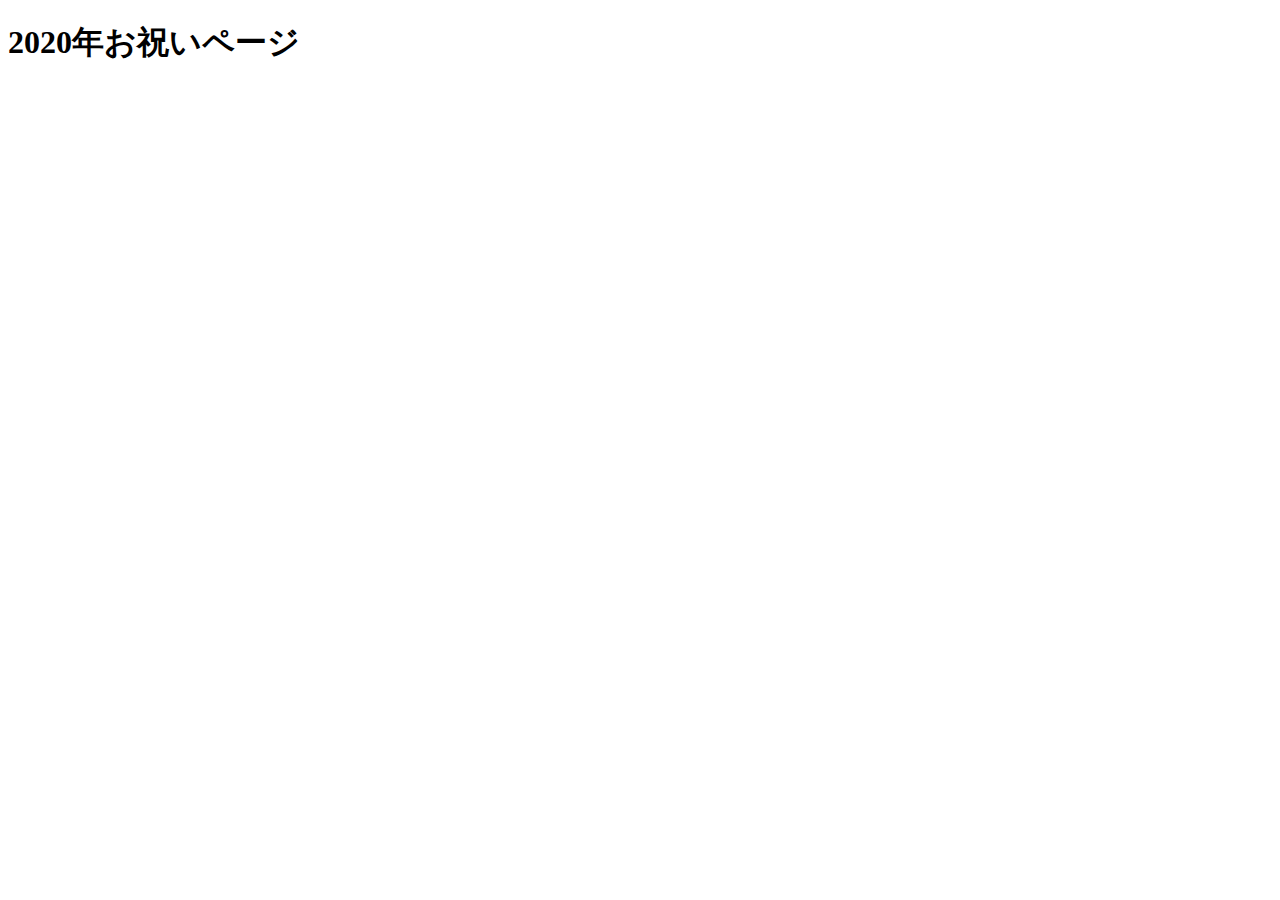
==== index.html @ 62fb99b4 "first commit" ====
<!DOCTYPE html>
<html lang="ja">
<head>
  <meta charset="UTF-8">
  <meta name="viewport" content="width=device-width, initial-scale=1.0">
  <meta http-equiv="X-UA-Compatible" content="ie=edge">
  <title>2020年</title>
</head>
<body>
  <h1>2020年お祝いページ</h1>
</body>
</html>
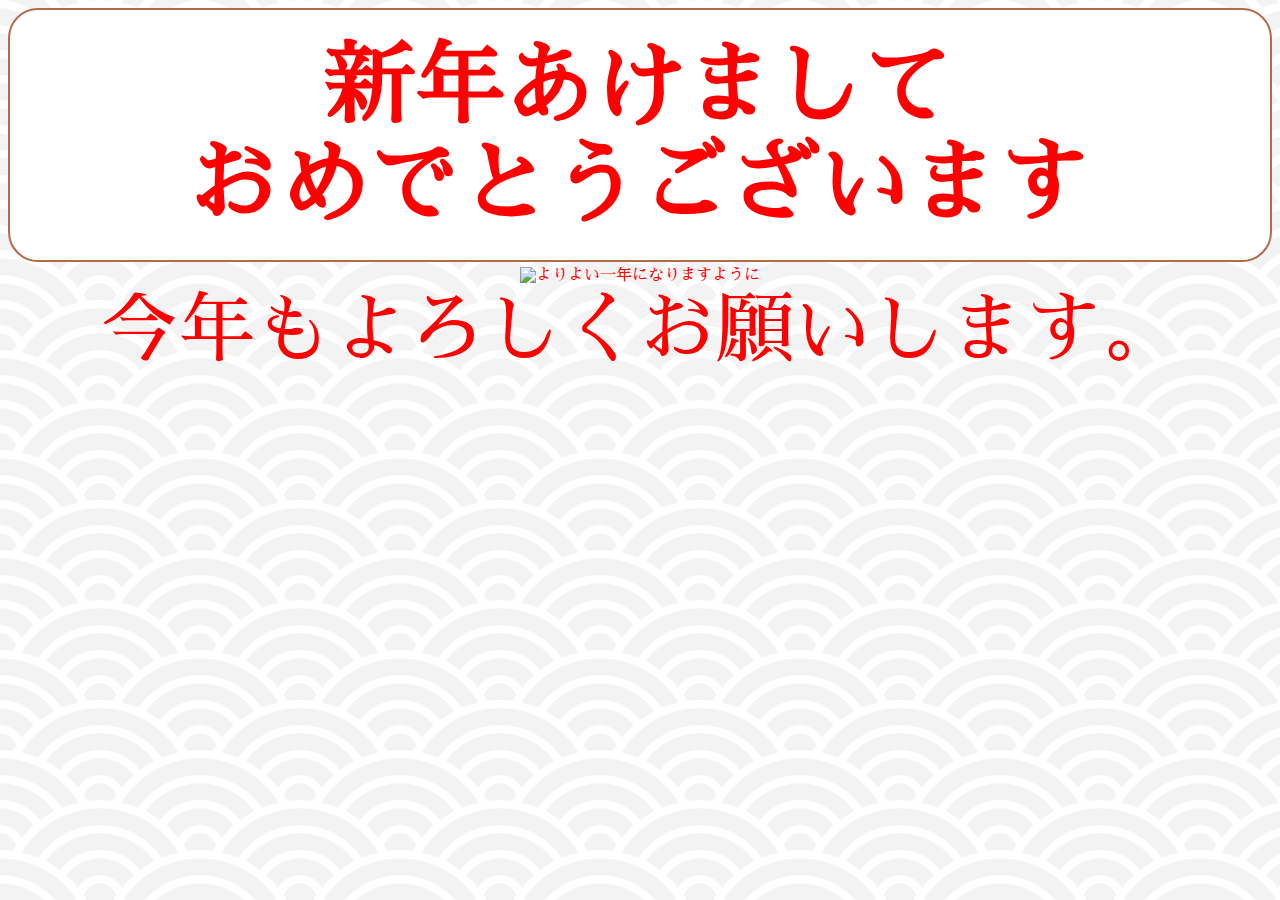
==== commit f641aa85: "とりま、トップページは作った、" ====
--- a/index.html
+++ b/index.html
@@ -4,9 +4,16 @@
   <meta charset="UTF-8">
   <meta name="viewport" content="width=device-width, initial-scale=1.0">
   <meta http-equiv="X-UA-Compatible" content="ie=edge">
+  <link rel="stylesheet" href="index.css">
+  <link href="https://fonts.googleapis.com/css?family=Sawarabi+Mincho" rel="stylesheet">
   <title>2020年</title>
 </head>
 <body>
-  <h1>2020年お祝いページ</h1>
+  <div class="title">
+    <div>新年あけまして</div>
+    <div>おめでとうございます</div>
+  </div>
+  <img class="kagami" src="https://frame-illust.com/fi/wp-content/uploads/2019/04/nezumi-kagamimoti.png" alt="よりよい一年になりますように">
+  <div class="sub">今年もよろしくお願いします。</div>
 </body>
 </html>--- a/index.css
+++ b/index.css
@@ -0,0 +1,25 @@
+body {
+  text-align: center;
+  font-family: "Sawarabi Mincho";
+  color: red;
+  background:url("data:image/svg+xml;charset=utf-8,%3csvg version='1.1' xmlns='http://www.w3.org/2000/svg' width='200' height='100' viewBox='0 0 120 60' preserveAspectRatio='none'%3e%3cpath fill='%23FFFFFF' d='M-60-30v120h240v-120z'/%3e%3cpath fill='%23f3f3f3' d='M13.005 31.426a55 55 0 0 1 93.99 0 60 60 0 0 0-9.89 3.114 45 45 0 0 0-74.21 0 60 60 0 0 0-9.89-3.114zm14.499 5.249a40 40 0 0 1 64.992 0 60 60 0 0 0-8.496 5.325 30 30 0 0 0-48 0 60 60 0 0 0-8.496-5.325zm12.371 8.493a25 25 0 0 1 40.25 0 60 60 0 0 0-7.063 7.458 15 15 0 0 0-26.124 0 60 60 0 0 0-7.063-7.458zm10.477 12.202a10 10 0 0 1 19.296 0 60 60 0 0 0-1.897 3.133 60 60 0 0 0-15.502 0 60 60 0 0 0-1.897-3.133zM-46.995 61.426a55 55 0 0 1 93.99 0 60 60 0 0 0-9.89 3.114 45 45 0 0 0-74.21 0 60 60 0 0 0-9.89-3.114zm14.499 5.249a40 40 0 0 1 64.992 0 60 60 0 0 0-8.496 5.325 30 30 0 0 0-48 0 60 60 0 0 0-8.496-5.325zM73.005 61.426a55 55 0 0 1 93.99 0 60 60 0 0 0-9.89 3.114 45 45 0 0 0-74.21 0 60 60 0 0 0-9.89-3.114zm14.499 5.249a40 40 0 0 1 64.992 0 60 60 0 0 0-8.496 5.325 30 30 0 0 0-48 0 60 60 0 0 0-8.496-5.325zM-46.995 1.426a55 55 0 0 1 93.99 0 60 60 0 0 0-9.89 3.114 45 45 0 0 0-74.21 0 60 60 0 0 0-9.89-3.114zm14.499 5.249a40 40 0 0 1 64.992 0 60 60 0 0 0-8.496 5.325 30 30 0 0 0-48 0 60 60 0 0 0-8.496-5.325zm12.371 8.493a25 25 0 0 1 40.25 0 60 60 0 0 0-7.063 7.458 15 15 0 0 0-26.124 0 60 60 0 0 0-7.063-7.458zm10.477 12.202a10 10 0 0 1 19.296 0 60 60 0 0 0-1.897 3.133 60 60 0 0 0-15.502 0 60 60 0 0 0-1.897-3.133zM73.005 1.426a55 55 0 0 1 93.99 0 60 60 0 0 0-9.89 3.114 45 45 0 0 0-74.21 0 60 60 0 0 0-9.89-3.114zm14.499 5.249a40 40 0 0 1 64.992 0 60 60 0 0 0-8.496 5.325 30 30 0 0 0-48 0 60 60 0 0 0-8.496-5.325zm12.371 8.493a25 25 0 0 1 40.25 0 60 60 0 0 0-7.063 7.458 15 15 0 0 0-26.124 0 60 60 0 0 0-7.063-7.458zm10.477 12.202a10 10 0 0 1 19.296 0 60 60 0 0 0-1.897 3.133 60 60 0 0 0-15.502 0 60 60 0 0 0-1.897-3.133zM50.352-2.630a10 10 0 0 1 19.296 0 60 60 0 0 0-1.897 3.133 60 60 0 0 0-15.502 0 60 60 0 0 0-1.897-3.133z'/%3e%3c/svg%3e");
+}
+
+.title {
+  font-weight: bold;
+  background-color: white;
+  font-size: 7vw;
+  padding: 3vmin;
+  border: 2px solid #b6694b;
+  border-radius: 30px;
+}
+
+.sub {
+  font-size: 6vw;
+}
+
+.kagami {
+  height: 95vmin;
+  width: 95vmin;
+  margin: 5px;
+}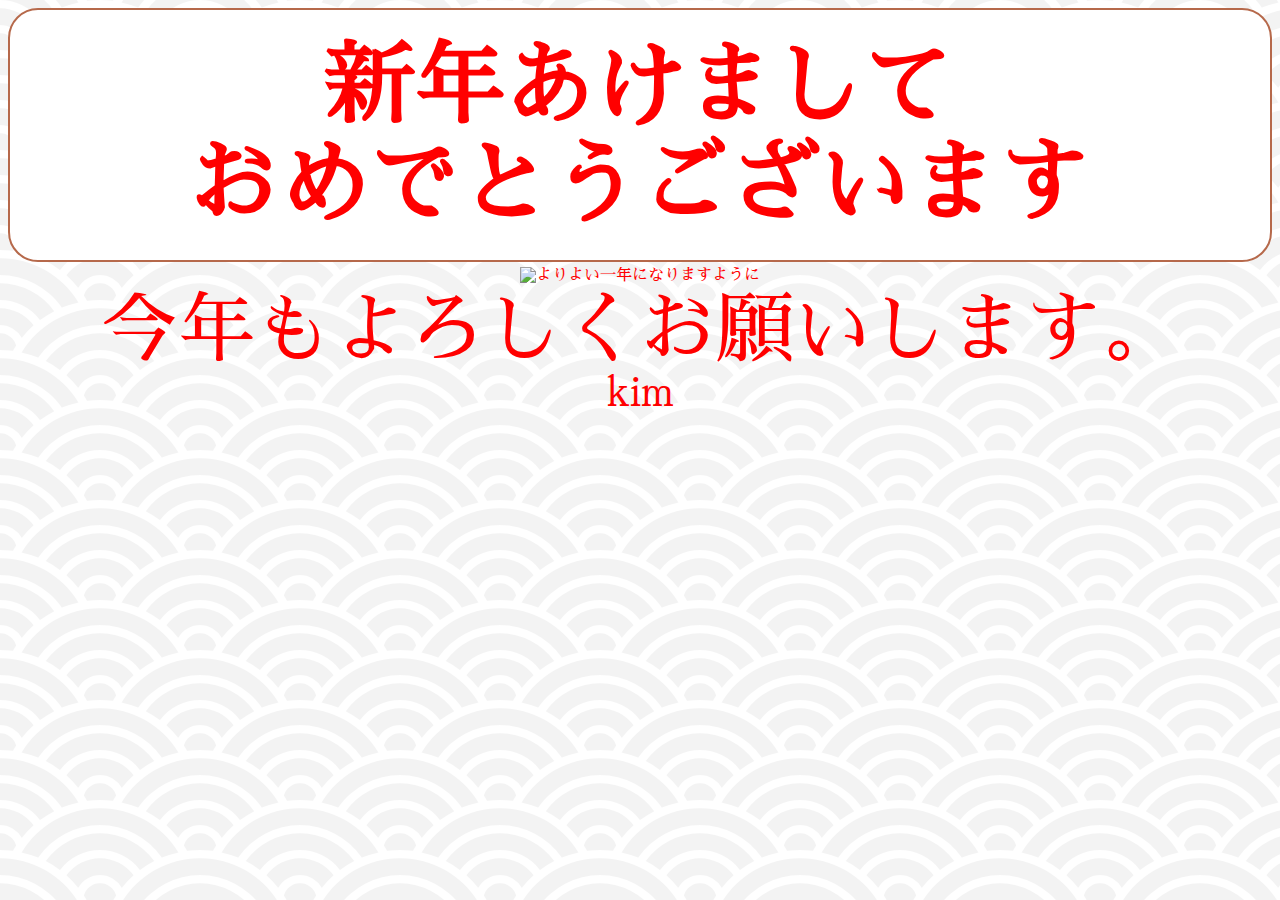
==== commit 9a0d7785: "トップページに名前のせた" ====
--- a/index.html
+++ b/index.html
@@ -5,6 +5,7 @@
   <meta name="viewport" content="width=device-width, initial-scale=1.0">
   <meta http-equiv="X-UA-Compatible" content="ie=edge">
   <link rel="stylesheet" href="index.css">
+  <link rel="stylesheet" href="top.css">
   <link href="https://fonts.googleapis.com/css?family=Sawarabi+Mincho" rel="stylesheet">
   <title>2020年</title>
 </head>
@@ -15,5 +16,6 @@
   </div>
   <img class="kagami" src="https://frame-illust.com/fi/wp-content/uploads/2019/04/nezumi-kagamimoti.png" alt="よりよい一年になりますように">
   <div class="sub">今年もよろしくお願いします。</div>
+  <div class="name">kim</div>
 </body>
 </html>--- a/index.css
+++ b/index.css
@@ -3,23 +3,4 @@
   font-family: "Sawarabi Mincho";
   color: red;
   background:url("data:image/svg+xml;charset=utf-8,%3csvg version='1.1' xmlns='http://www.w3.org/2000/svg' width='200' height='100' viewBox='0 0 120 60' preserveAspectRatio='none'%3e%3cpath fill='%23FFFFFF' d='M-60-30v120h240v-120z'/%3e%3cpath fill='%23f3f3f3' d='M13.005 31.426a55 55 0 0 1 93.99 0 60 60 0 0 0-9.89 3.114 45 45 0 0 0-74.21 0 60 60 0 0 0-9.89-3.114zm14.499 5.249a40 40 0 0 1 64.992 0 60 60 0 0 0-8.496 5.325 30 30 0 0 0-48 0 60 60 0 0 0-8.496-5.325zm12.371 8.493a25 25 0 0 1 40.25 0 60 60 0 0 0-7.063 7.458 15 15 0 0 0-26.124 0 60 60 0 0 0-7.063-7.458zm10.477 12.202a10 10 0 0 1 19.296 0 60 60 0 0 0-1.897 3.133 60 60 0 0 0-15.502 0 60 60 0 0 0-1.897-3.133zM-46.995 61.426a55 55 0 0 1 93.99 0 60 60 0 0 0-9.89 3.114 45 45 0 0 0-74.21 0 60 60 0 0 0-9.89-3.114zm14.499 5.249a40 40 0 0 1 64.992 0 60 60 0 0 0-8.496 5.325 30 30 0 0 0-48 0 60 60 0 0 0-8.496-5.325zM73.005 61.426a55 55 0 0 1 93.99 0 60 60 0 0 0-9.89 3.114 45 45 0 0 0-74.21 0 60 60 0 0 0-9.89-3.114zm14.499 5.249a40 40 0 0 1 64.992 0 60 60 0 0 0-8.496 5.325 30 30 0 0 0-48 0 60 60 0 0 0-8.496-5.325zM-46.995 1.426a55 55 0 0 1 93.99 0 60 60 0 0 0-9.89 3.114 45 45 0 0 0-74.21 0 60 60 0 0 0-9.89-3.114zm14.499 5.249a40 40 0 0 1 64.992 0 60 60 0 0 0-8.496 5.325 30 30 0 0 0-48 0 60 60 0 0 0-8.496-5.325zm12.371 8.493a25 25 0 0 1 40.25 0 60 60 0 0 0-7.063 7.458 15 15 0 0 0-26.124 0 60 60 0 0 0-7.063-7.458zm10.477 12.202a10 10 0 0 1 19.296 0 60 60 0 0 0-1.897 3.133 60 60 0 0 0-15.502 0 60 60 0 0 0-1.897-3.133zM73.005 1.426a55 55 0 0 1 93.99 0 60 60 0 0 0-9.89 3.114 45 45 0 0 0-74.21 0 60 60 0 0 0-9.89-3.114zm14.499 5.249a40 40 0 0 1 64.992 0 60 60 0 0 0-8.496 5.325 30 30 0 0 0-48 0 60 60 0 0 0-8.496-5.325zm12.371 8.493a25 25 0 0 1 40.25 0 60 60 0 0 0-7.063 7.458 15 15 0 0 0-26.124 0 60 60 0 0 0-7.063-7.458zm10.477 12.202a10 10 0 0 1 19.296 0 60 60 0 0 0-1.897 3.133 60 60 0 0 0-15.502 0 60 60 0 0 0-1.897-3.133zM50.352-2.630a10 10 0 0 1 19.296 0 60 60 0 0 0-1.897 3.133 60 60 0 0 0-15.502 0 60 60 0 0 0-1.897-3.133z'/%3e%3c/svg%3e");
-}
-
-.title {
-  font-weight: bold;
-  background-color: white;
-  font-size: 7vw;
-  padding: 3vmin;
-  border: 2px solid #b6694b;
-  border-radius: 30px;
-}
-
-.sub {
-  font-size: 6vw;
-}
-
-.kagami {
-  height: 95vmin;
-  width: 95vmin;
-  margin: 5px;
 }--- a/top.css
+++ b/top.css
@@ -0,0 +1,23 @@
+
+.title {
+  font-weight: bold;
+  background-color: white;
+  font-size: 7vw;
+  padding: 3vmin;
+  border: 2px solid #b6694b;
+  border-radius: 30px;
+}
+
+.sub {
+  font-size: 6vw;
+}
+
+.name {
+  font-size: 3vw;
+}
+
+.kagami {
+  height: 95vmin;
+  width: 95vmin;
+  margin: 5px;
+}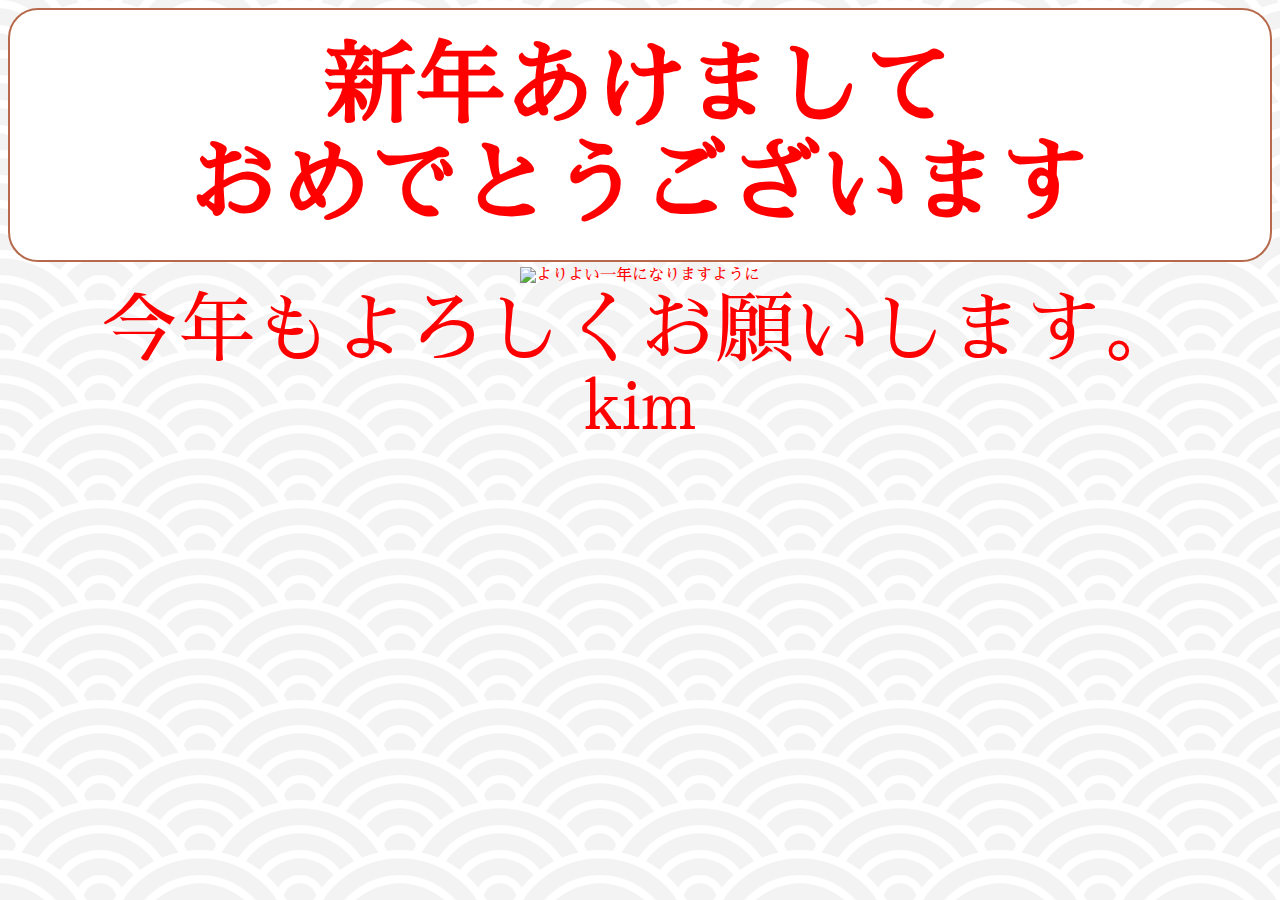
==== commit 755316bd: "ogp" ====
--- a/index.html
+++ b/index.html
@@ -7,6 +7,13 @@
   <link rel="stylesheet" href="index.css">
   <link rel="stylesheet" href="top.css">
   <link href="https://fonts.googleapis.com/css?family=Sawarabi+Mincho" rel="stylesheet">
+  <head prefix="og: http://ogp.me/ns# fb: http://ogp.me/ns/ fb# prefix属性: http://ogp.me/ns/ prefix属性#">
+  <meta property="og:url" content="https://jf1hnl.github.io/2020_new_year/" /> 
+  <meta property="og:type" content="website" /> 
+  <meta property="og:title" content="あけましておめでとう" /> 
+  <meta property="og:description" content="本年もよろしくお願いします。" /> 
+  <meta property="og:site_name" content="新年の挨拶" /> 
+  <meta property="og:image" content="" />
   <title>2020年</title>
 </head>
 <body>
--- a/top.css
+++ b/top.css
@@ -13,7 +13,7 @@
 }
 
 .name {
-  font-size: 3vw;
+  font-size: 5vw;
 }
 
 .kagami {
